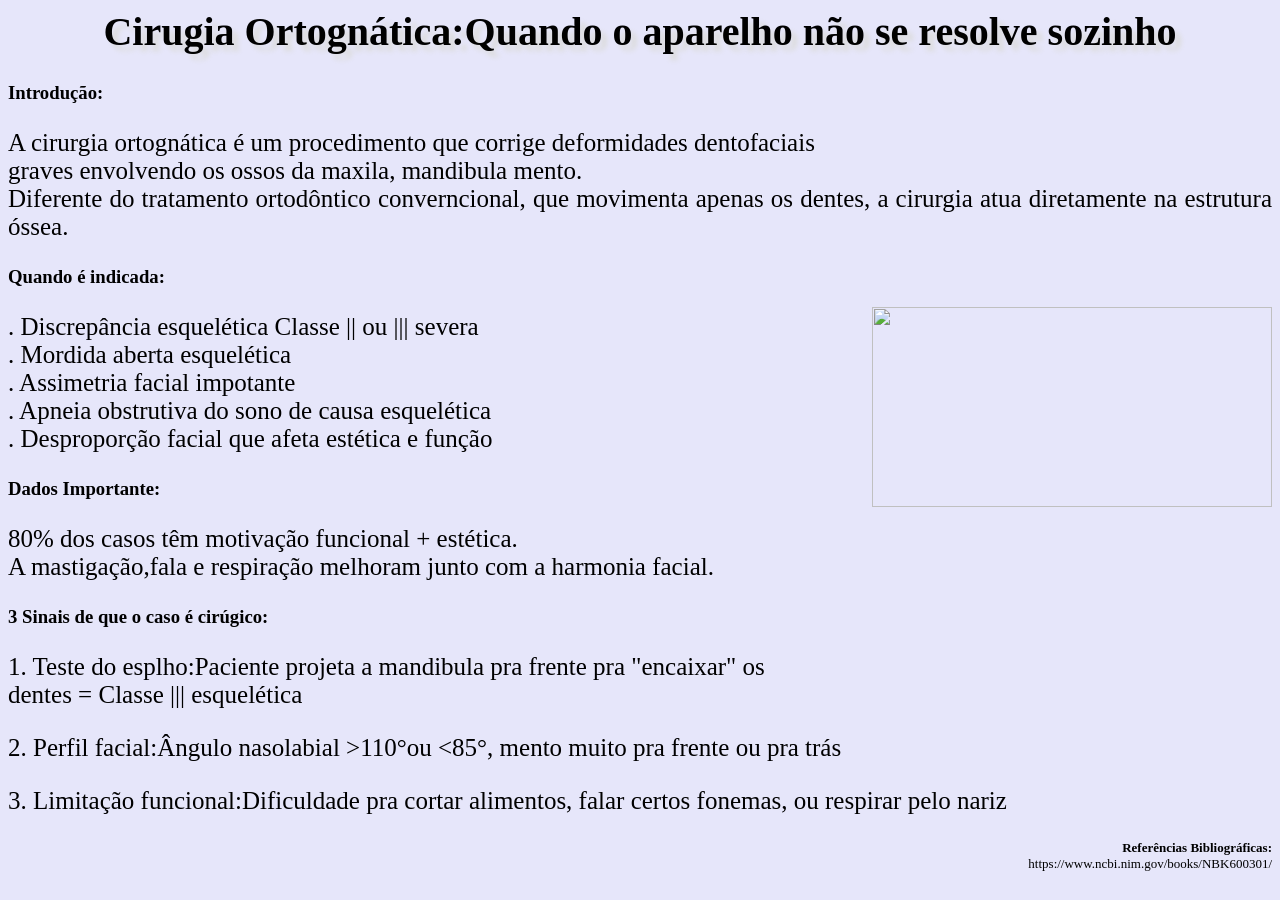
==== aparelho.html @ 4d409183 "Add files via upload" ====
<html>
<head>
<title> Clinica Cirúgico Orthodontc </title>
<link rel="stylesheet" type="text/css" href="fontetexto.css">
</head>
<body>

<h1> Cirugia Ortognática:Quando o aparelho não se resolve sozinho </h1>
<h3> Introdução: </h3>

<p> A cirurgia ortognática é um procedimento que corrige deformidades dentofaciais <br>
graves envolvendo os ossos da maxila, mandibula mento.<br> Diferente do tratamento ortodôntico converncional, que movimenta apenas os dentes, a cirurgia atua diretamente na estrutura óssea. <br> </p>

<h3> Quando é indicada: </h3>
    
<img src="imagensprojeto/cirurgia.png" width="400" height="200" align="right">
    
<p> . Discrepância esquelética Classe || ou ||| severa <br>
. Mordida aberta esquelética <br>
. Assimetria facial impotante <br>
. Apneia obstrutiva do sono de causa esquelética <br>
. Desproporção facial que afeta estética e função <br> </p>

<h3> Dados Importante: </h3>

<p> 80% dos casos têm motivação funcional + estética.<br> 
A mastigação,fala e respiração melhoram junto com a harmonia facial.<br></p>

<h3> 3 Sinais de que o caso é cirúgico: </h3>

<p> 1. Teste do esplho:Paciente projeta a mandibula pra frente pra "encaixar" os <br>
dentes = Classe ||| esquelética <br> </p>

<p> 2. Perfil facial:Ângulo nasolabial >110°ou <85°, mento muito pra frente ou pra trás <br> </p>

<p> 3. Limitação funcional:Dificuldade pra cortar alimentos, falar certos fonemas, ou respirar pelo nariz <br></p>


<div align="right">
<font size="2">
<b> Referências Bibliográficas: </b><br>
https://www.ncbi.nim.gov/books/NBK600301/
</font>
</div>
    
</body>
</html>
---- fontetexto.css ----
body
{
background-color:Lavender;
color:black;
font-family:arial sans serif;
}

h1
{
font-size:40px;
text-align:center;
text-shadow: 6px 6px 5px Gainsboro;
}

h2
{
font-size:33px;
text-align:left;
text-shadow 3px 4px 2px Gainsboro; 
}

p
{
font-size:25px;
text-align:justify;
}
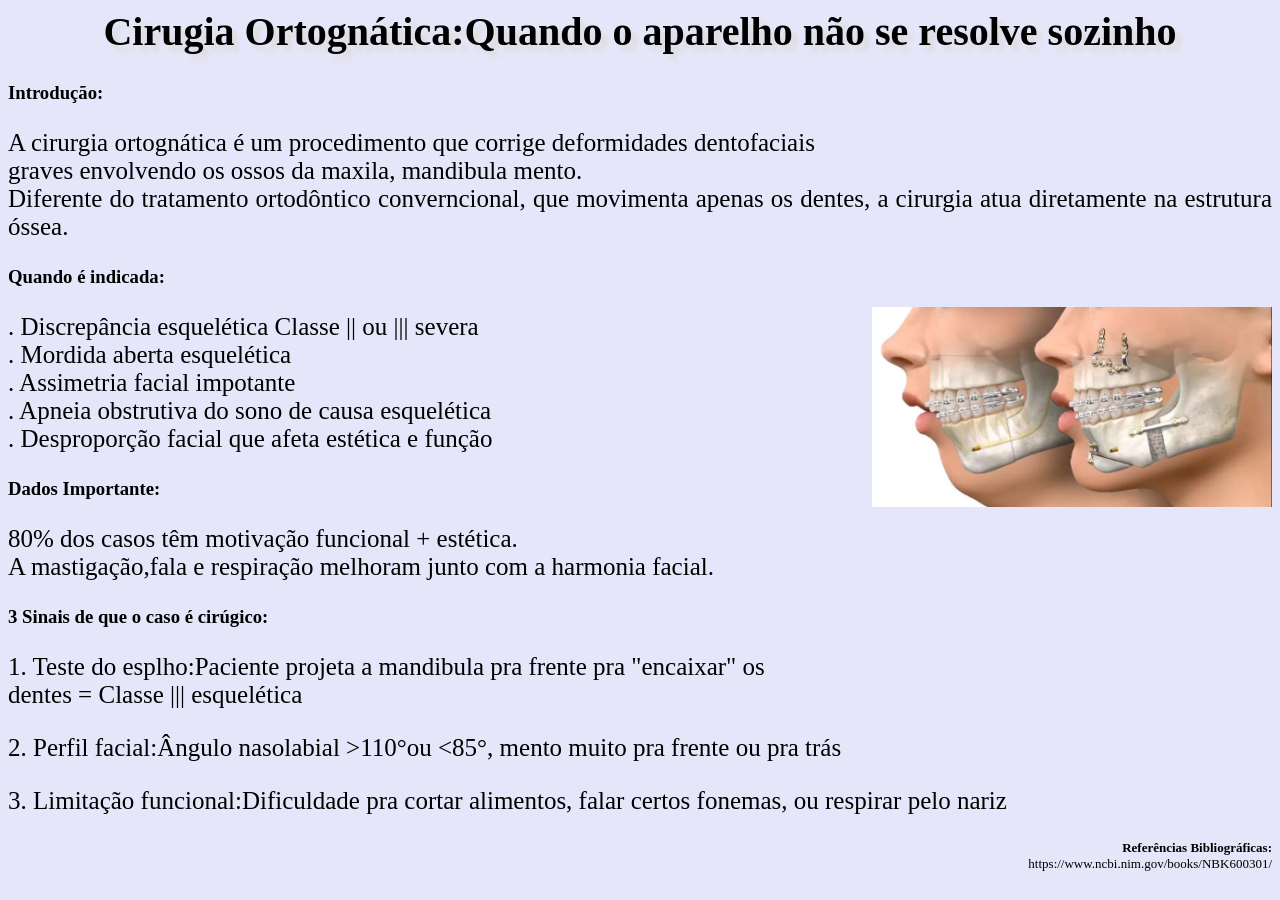
==== commit 0fdd3320: "Update aparelho.html" ====
--- a/aparelho.html
+++ b/aparelho.html
@@ -13,7 +13,7 @@
 
 <h3> Quando é indicada: </h3>
     
-<img src="imagensprojeto/cirurgia.png" width="400" height="200" align="right">
+<img src="cirurgia.png" width="400" height="200" align="right">
     
 <p> . Discrepância esquelética Classe || ou ||| severa <br>
 . Mordida aberta esquelética <br>
